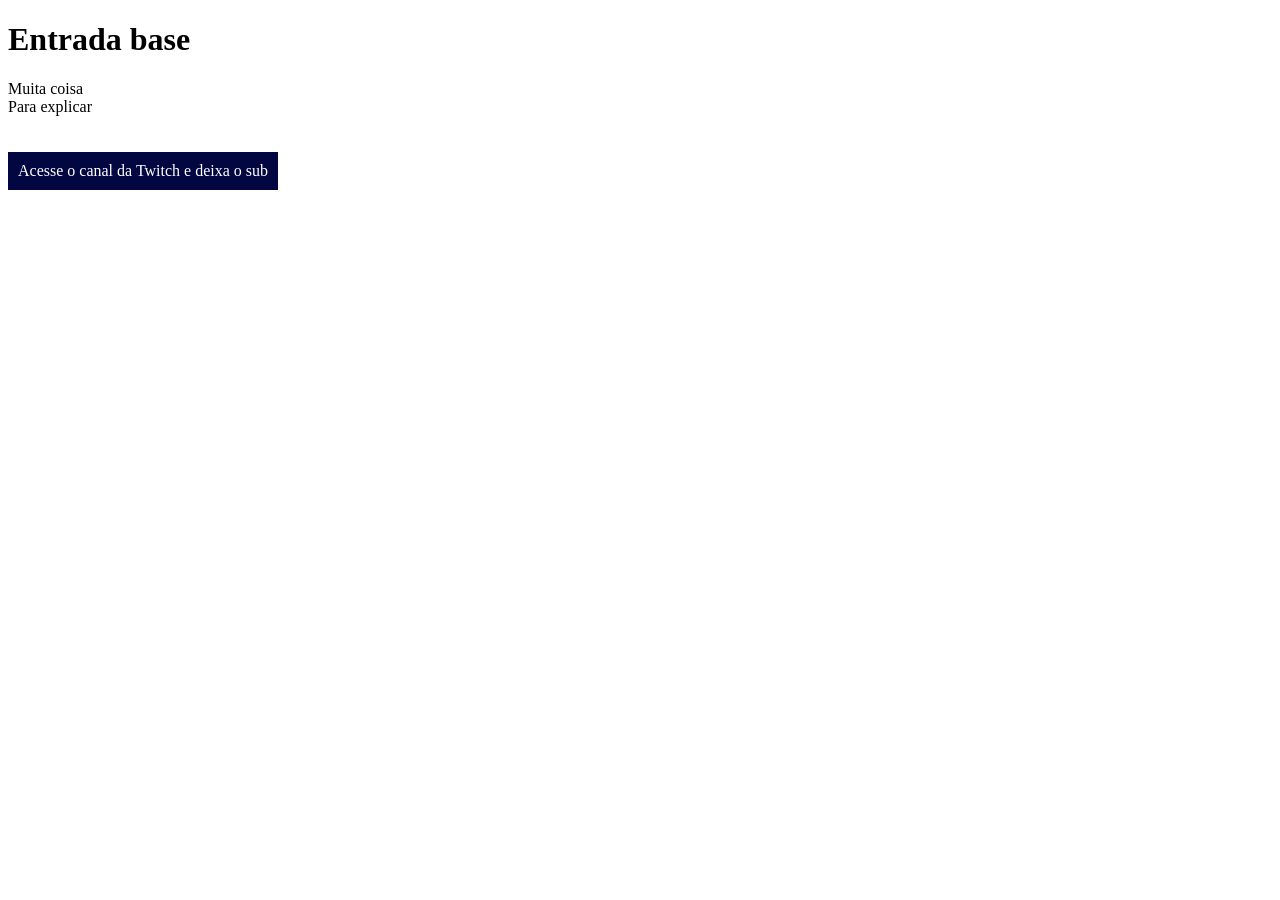
==== index.html @ 14378317 "Add files via upload" ====
<!DOCTYPE html>
<html>
    <head>
        <title>First Strike</title>
        <style>
            base{
                background-color: black;
                color: white;
                text-align: center;
                padding: 10px;
            }
        </style>
    </head>
    <body>
        <h1>Entrada base</h1>
        <base>
        Muita coisa<br>
        Para explicar</base>
        <br><br><br>
        <a href="https://twitch.tv/radsrei" title="Twitch.tv/Radsrei">Acesse o canal da Twitch e deixa o sub</a>
    
        <style>
            a:link, a:visited {
              background-color: #030741;
              color: white;
              padding: 10px 10px;
              text-align: center;
              text-decoration: none;
              display: inline-block;
            }
            
            a:hover, a:active {
              background-color:rgb(114, 7, 7);
            }
        </style>

    
    </body>
</html>
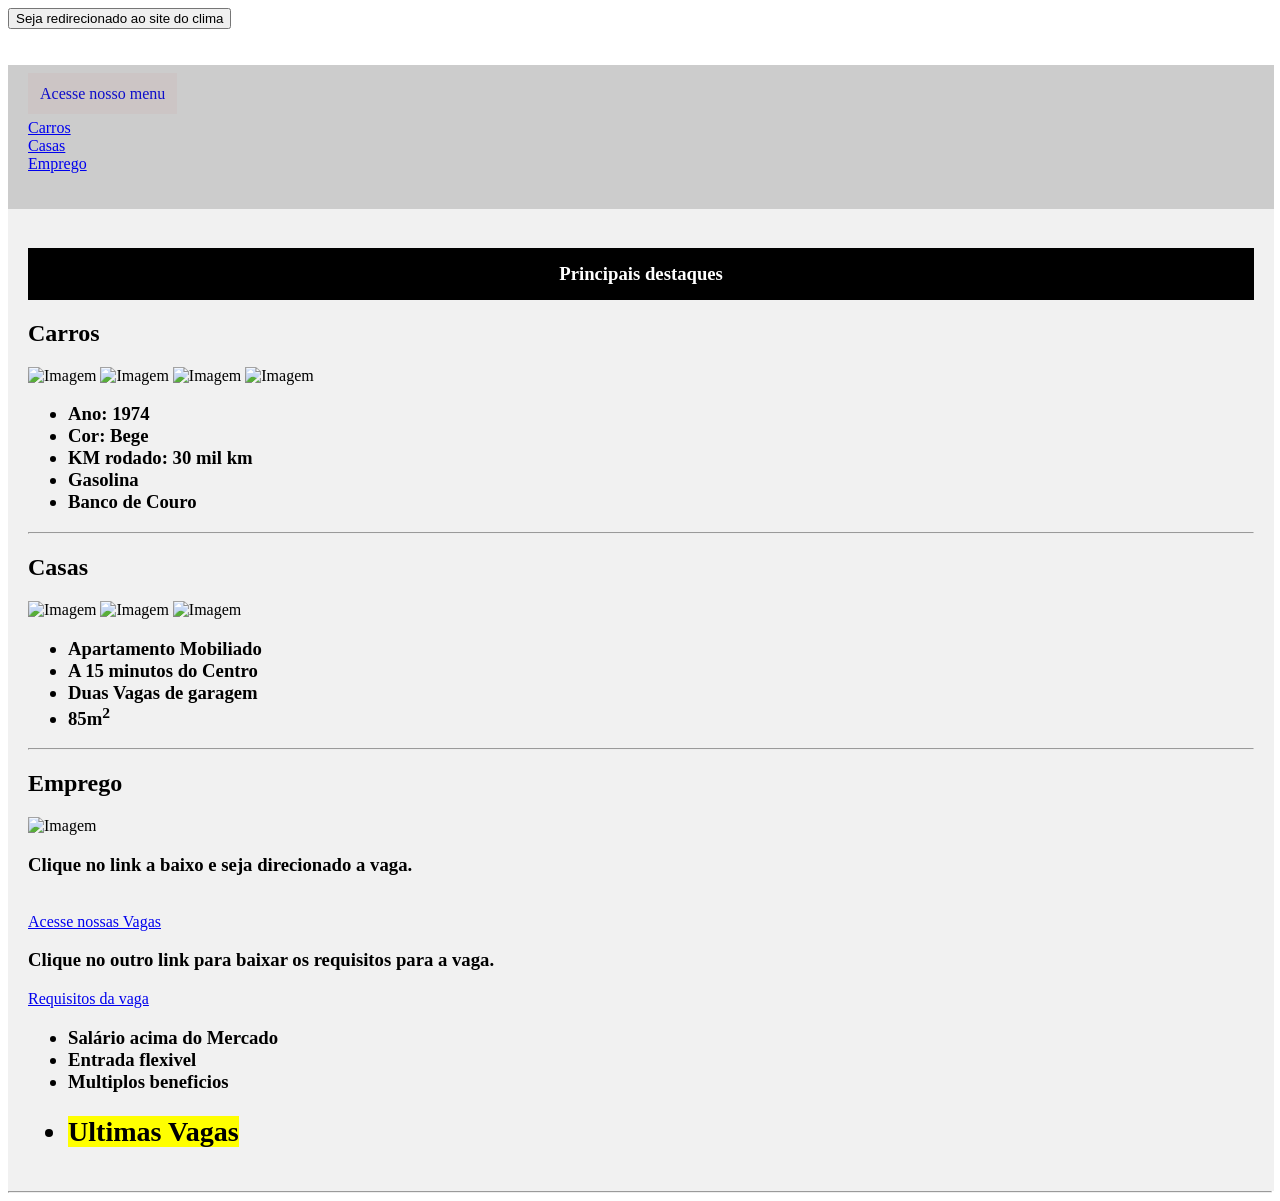
==== commit c5a00ae8: "Update index.html" ====
--- a/index.html
+++ b/index.html
@@ -1,39 +1,131 @@
 <!DOCTYPE html>
-<html>
+<html lang="pt-br">
     <head>
-        <title>First Strike</title>
         <style>
-            base{
+            h1{
                 background-color: black;
                 color: white;
                 text-align: center;
+                padding: 15px;
+            }
+            canto{
+                background-color: black;
+                color: #f1f1f1;
+                text-align: left;
                 padding: 10px;
             }
+            anuncio{
+                background-color: darkgreen;
+                color: deeppink;
+                text-align: right;
+                position: relative;
+                padding: 5px;
+                float: right;
+                width: 5%;
+            }
+            aula{
+                background-color: rgb(204, 197, 197);
+                color: rgb(14, 14, 202);
+                text-align: center;
+                padding: 12px;
+            }
+            nav {
+                float: left;
+                width: 25%;
+                height: 250px; /* only for demonstration, should be removed */
+                background: #ccc;
+                padding: 20px;
+            }
+
+                /* Style the list inside the menu */
+            nav ul {
+                list-style-type: none;
+                padding: 0;
+            }
+            article {
+                float: left;
+                padding: 20px;
+                width: 65%;
+                background-color: #f1f1f1;
+                height: 250px; /* only for demonstration, should be removed */
+            }
+            nav, article {
+            width: 97%;
+            height: auto;
+        }
         </style>
+        <title>Classificados do PB</title>
+        <meta charset="utf-8"></meta>
     </head>
+    <!-- Fazer pagina de Classificados -->
+    <!-- venda e compra de carros, imóveis, ofertas de empregos, previsão de tempo, etc. -->
     <body>
-        <h1>Entrada base</h1>
-        <base>
-        Muita coisa<br>
-        Para explicar</base>
-        <br><br><br>
-        <a href="https://twitch.tv/radsrei" title="Twitch.tv/Radsrei">Acesse o canal da Twitch e deixa o sub</a>
-    
-        <style>
-            a:link, a:visited {
-              background-color: #030741;
-              color: white;
-              padding: 10px 10px;
-              text-align: center;
-              text-decoration: none;
-              display: inline-block;
-            }
-            
-            a:hover, a:active {
-              background-color:rgb(114, 7, 7);
-            }
-        </style>
+        <button onclick="document.location='https://www.climatempo.com.br/'" target="_blank">Seja redirecionado ao site do clima</button><br><br><br>
+        <section>
+        <nav>
+            <aula>Acesse nosso menu</aula>
+            <ul>
+                <li><a href="#carros">Carros</a></li>
+                <li><a href="#casa">Casas</a></li>
+                <li><a href="#emprego">Emprego</a></li>
+                <!-- <li><a href="#about"></a></li> -->
+            </ul>
+        </nav>
+        <article>
+        <h1>Principais destaques</h1>
+        <!-- <anuncio>Ganhe 500 reais ao clicar no link a baixo</anuncio>  -->
+        <a id="Carros"></a>
+        <h2>Carros</h2>
+        <img src="https://www.pastorecc.com.br/site/photos/cars/2033/bg_ZllqECJYoDK1SEFoQC84.jpeg" alt="Imagem" width="240" height="240">
+        <img src="https://www.pastorecc.com.br/site/photos/cars/2033/bg_sTIGiBhouBFSFP3uhmq8.jpeg" alt="Imagem" width="240" height="240">
+        <img src="https://www.pastorecc.com.br/site/photos/cars/2033/bg_8NDj31GxrsCfs7sxeJEf.jpeg" alt="Imagem" width="240" height="240">
+        <img src="https://www.pastorecc.com.br/site/photos/cars/2033/bg_6VFxq3DzjdmXWujp0LqT.jpeg" alt="Imagem" width="240" height="240">
+        <h3>
+            <ul>
+                <li>Ano: 1974</li>
+                <li>Cor: Bege</li>
+                <li>KM rodado: 30 mil km</li>
+                <li>Gasolina</li>
+                <LI>Banco de Couro</LI>
+            </ul>
+        </h3>
+        <hr>
+        <a id="casa"></a>
+        <h2>Casas</h2>
+        <img src="https://imagem-123projetei.com/ecommerce/commercialProjects/C-118/images/project_C-118_image_predio_comercial_.jpg" Alt="Imagem" width="360" height="360">
+        <img src="https://imagem-123projetei.com/ecommerce/commercialProjects/C-118/images/project_C-118_image_detalhes_do_predio.jpg" Alt="Imagem" width="360" height="360">
+        <img src="https://imagem-123projetei.com/ecommerce/commercialProjects/C-118/images/project_C-118_image_fachada_secundaria.jpg" Alt="Imagem" width="360" height="360">
+        
+        <h3>
+            <ul>
+                <li>Apartamento Mobiliado</li>
+                <li>A 15 minutos do Centro</li>
+                <li>Duas Vagas de garagem</li>
+                <li>85m<sup>2</sup></li>
+            </ul>
+        </h3>
+        <hr>
+        <a id="emprego"></a>
+        <h2>Emprego</h2>
+        <img src="https://www.vozdascomunidades.com.br/wp-content/uploads/elementor/thumbs/vagas-de-emprego-opw9ni3nirved3g5qhs9et60j46hbq8xbmdfyrbfyg.jpg" Alt="Imagem" width="480" height="240">
+        <h3>Clique no link a baixo e seja direcionado a vaga.</h3><br>
+        <a href="https://ciser.gupy.io/" target="_blank">Acesse nossas Vagas</a><br>
+        <h3>Clique no outro link para baixar os requisitos para a vaga.</h3>
+        <a href="Requisitos.pdf" download="Requisitos.pdf" target="_blank">Requisitos da vaga</a>
+        <h3>
+            <ul>
+                <li>Salário acima do Mercado</li>
+                <li>Entrada flexivel</li>
+                <li>Multiplos beneficios</li>
+                <h2><li><mark>Ultimas Vagas</mark></li></h2>
+            </ul>
+        </h3>
+        </article>
+    </section>
+        <hr>
+        
+        
 
-    
-    </body>
-</html>+        
+  </body>
+</html>
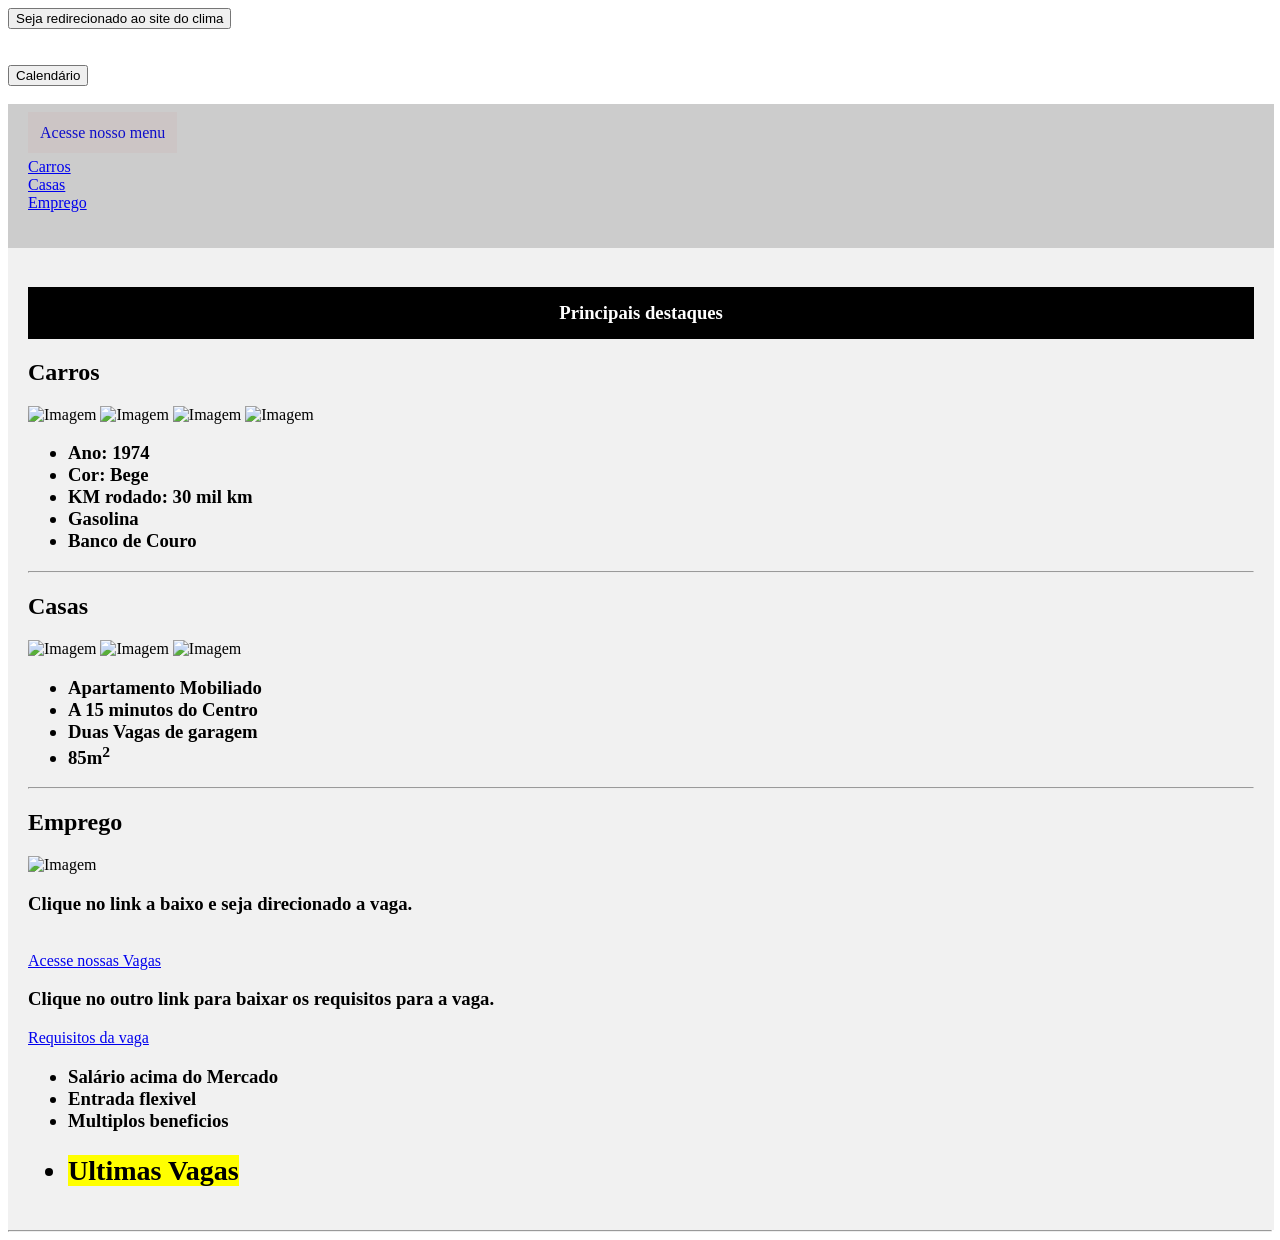
==== commit 56e14351: "Update index.html" ====
--- a/index.html
+++ b/index.html
@@ -61,6 +61,7 @@
     <!-- venda e compra de carros, imóveis, ofertas de empregos, previsão de tempo, etc. -->
     <body>
         <button onclick="document.location='https://www.climatempo.com.br/'" target="_blank">Seja redirecionado ao site do clima</button><br><br><br>
+        <button onclick="document.location='/calendario/Janeiro.html'">Calendário</button><br><br>
         <section>
         <nav>
             <aula>Acesse nosso menu</aula>
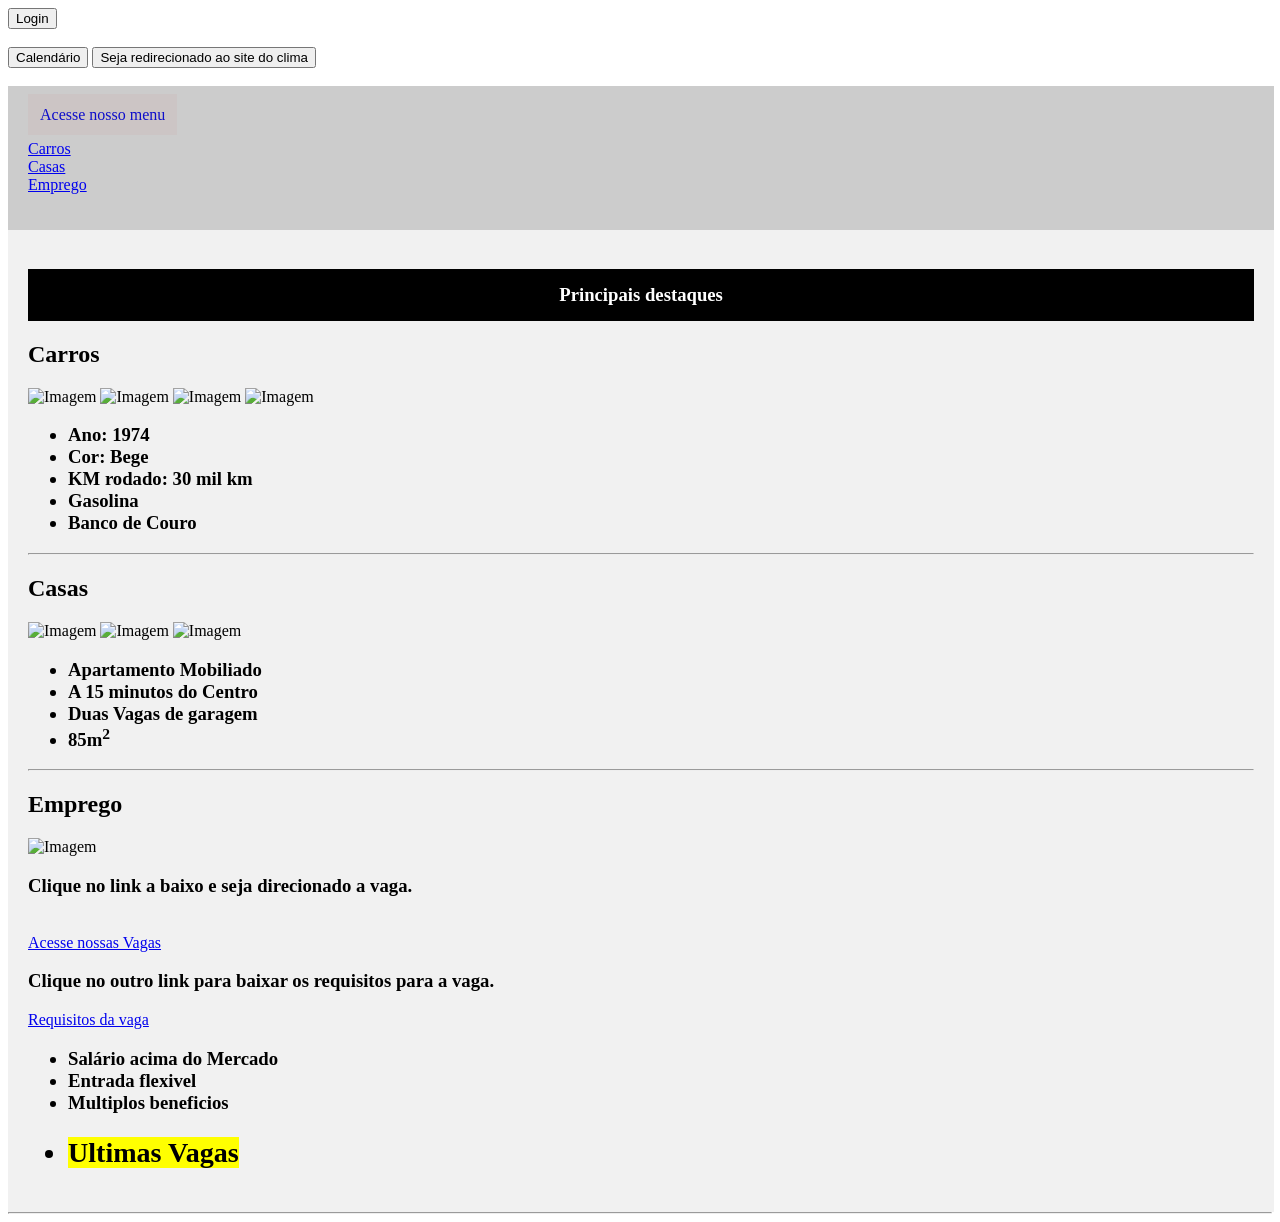
==== commit c90c1aed: "Update index.html Adição do botão Login que manda para a pasta de login (trab3)" ====
--- a/index.html
+++ b/index.html
@@ -60,8 +60,11 @@
     <!-- Fazer pagina de Classificados -->
     <!-- venda e compra de carros, imóveis, ofertas de empregos, previsão de tempo, etc. -->
     <body>
-        <button onclick="document.location='https://www.climatempo.com.br/'" target="_blank">Seja redirecionado ao site do clima</button><br><br><br>
-        <button onclick="document.location='/calendario/Janeiro.html'">Calendário</button><br><br>
+        <button onclick="document.location='https://radsrei.github.io/login/trab3.html'">Login</button><br><br>
+        <button onclick="document.location='https://radsrei.github.io/calendario/Janeiro.html'">Calendário</button>
+        <button onclick="document.location='https://www.climatempo.com.br/'" target="_blank">Seja redirecionado ao site do clima</button>
+        <BR><BR>
+        
         <section>
         <nav>
             <aula>Acesse nosso menu</aula>
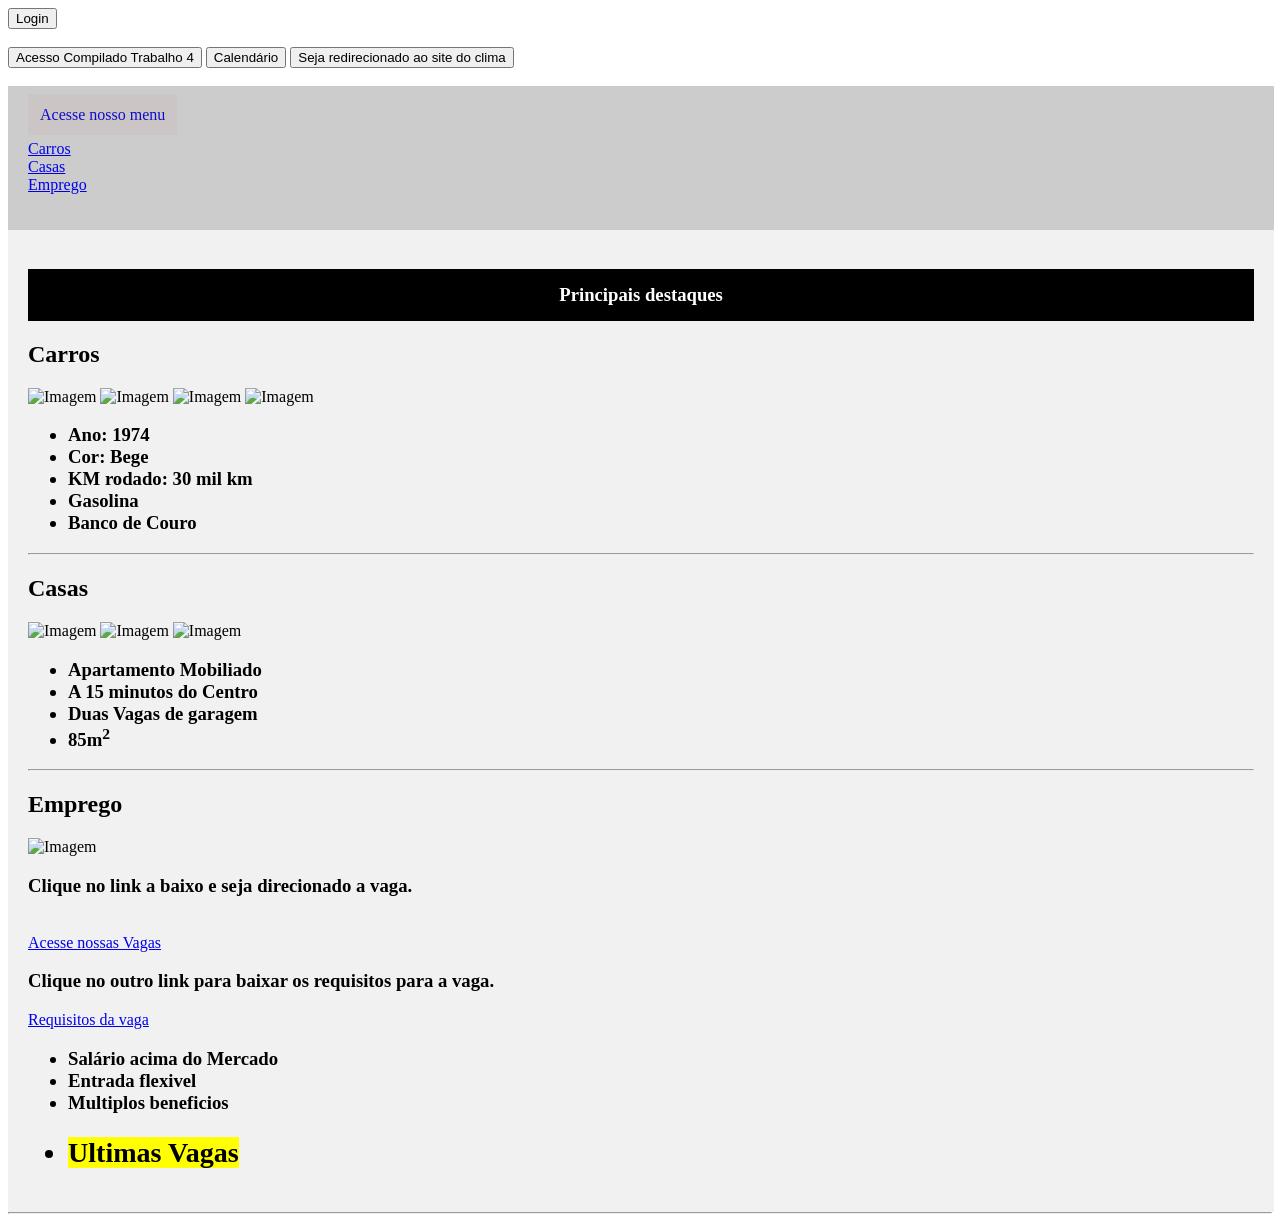
==== commit 0e0df41d: "Atualização" ====
--- a/index.html
+++ b/index.html
@@ -61,6 +61,7 @@
     <!-- venda e compra de carros, imóveis, ofertas de empregos, previsão de tempo, etc. -->
     <body>
         <button onclick="document.location='https://radsrei.github.io/login/trab3.html'">Login</button><br><br>
+        <button onclick="document.location='https://radsrei.github.io/Chaotic Evil/arquivo final.html'">Acesso Compilado Trabalho 4</button>
         <button onclick="document.location='https://radsrei.github.io/calendario/Janeiro.html'">Calendário</button>
         <button onclick="document.location='https://www.climatempo.com.br/'" target="_blank">Seja redirecionado ao site do clima</button>
         <BR><BR>
